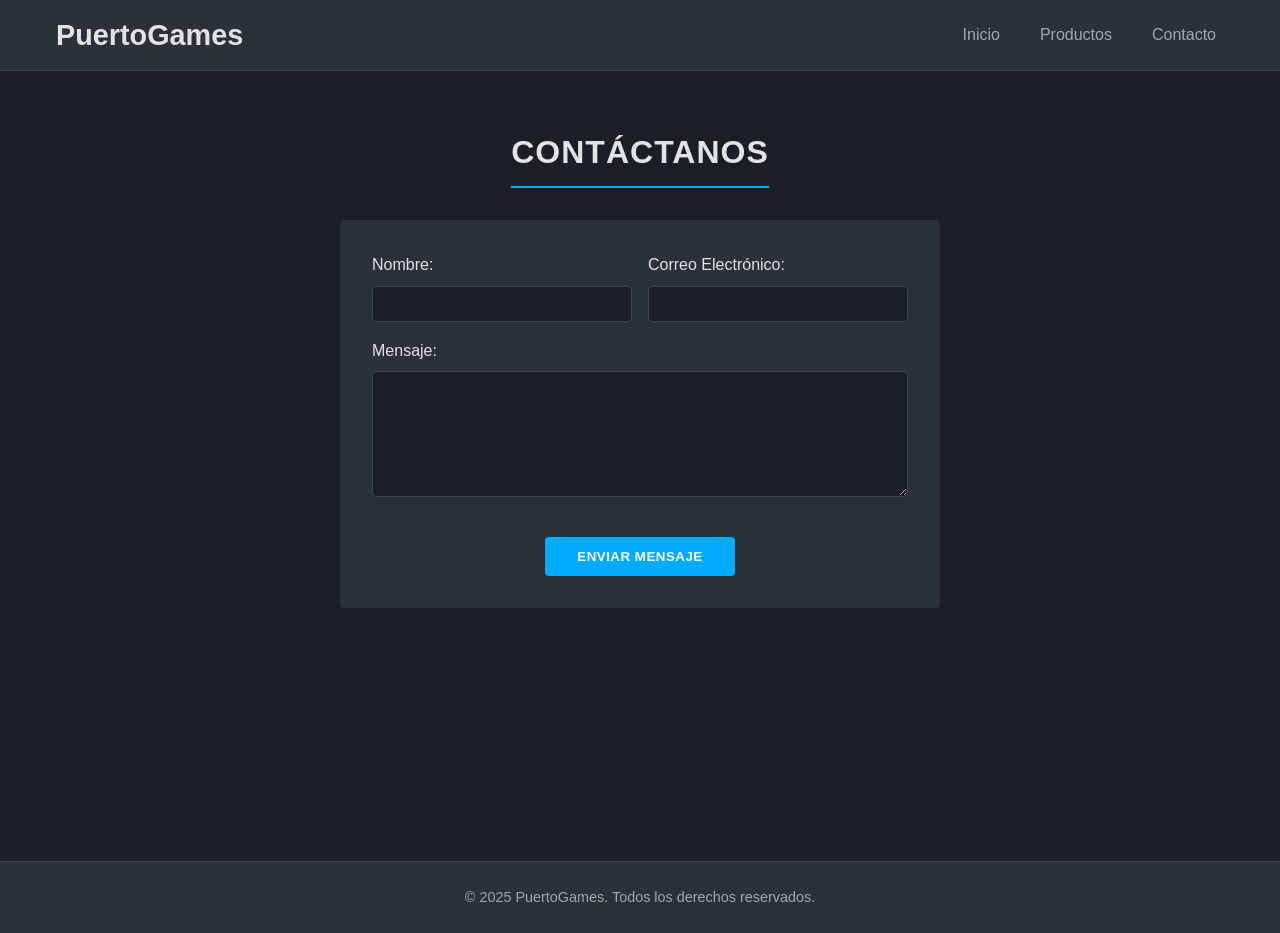
==== contacto.html @ 9534dce7 "Initial commit of PuertoGames website" ====
<!DOCTYPE html>
<html lang="en">
<head>
    <meta charset="UTF-8">
    <meta name="viewport" content="width=device-width, initial-scale=1.0">
    <link rel="stylesheet" href="/css/styles.css"> <title>Contacto - PuertoGames</title>
</head>
<body>

    <header>
        <nav>
            <div class="logo">
                <h1><a href="index.html">PuertoGames</a></h1>
            </div>
            <ul>
                <li><a href="index.html">Inicio</a></li>
                <li><a href="producto.html">Productos</a></li>
                <li><a href="contacto.html">Contacto</a></li>
            </ul>
        </nav>
    </header>

    <main class="container">
        <section id="formulario-contacto">
            <h2>Contáctanos</h2>

            <form action="#" method="post" class="formulario">
                <div class="form-group-inline">
                    <div class="form-control">
                        <label for="nombre">Nombre:</label>
                        <input type="text" id="nombre" name="nombre" required>
                    </div>
                    <div class="form-control">
                        <label for="correo">Correo Electrónico:</label>
                        <input type="email" id="correo" name="correo" required>
                    </div>
                </div>

                <div class="form-control">
                    <label for="mensaje">Mensaje:</label>
                    <textarea id="mensaje" name="mensaje" rows="6" required></textarea>
                </div>

                <button type="submit" class="boton">Enviar Mensaje</button>
            </form>
        </section>
    </main>

    <footer>
        <p>&copy; 2025 PuertoGames. Todos los derechos reservados.</p>
    </footer>

</body>
</html>
---- css/styles.css ----
/* --- Variables Estilo Oscuro --- */
:root {
    --clr-dark-bg: #1a1f25;       /* Fondo principal oscuro, azulado/grisáceo */
    --clr-medium-bg: #2a3139;     /* Fondo secundario para tarjetas, etc. */
    --clr-light-text: #e1e3e6;    /* Texto principal claro */
    --clr-dim-text: #a0a7af;      /* Texto secundario o menos importante */
    --clr-accent: #00aaff;       /* Azul vibrante para acentos */
    --clr-accent-hover: #0088cc; /* Azul un poco más oscuro para hover */
    --clr-placeholder-bg: #3c444c; /* Gris oscuro para placeholders */
    --font-main: 'Roboto', 'Segoe UI', Tahoma, Geneva, Verdana, sans-serif; /* Fuente limpia */
    --spacing-unit: 8px;
    --border-radius-base: 4px;
}

/* --- Estilos Globales y Reset --- */
* {
    margin: 0;
    padding: 0;
    box-sizing: border-box;
}

body {
    font-family: var(--font-main);
    background-color: var(--clr-dark-bg); /* Fondo oscuro por defecto */
    color: var(--clr-light-text);         /* Texto claro por defecto */
    line-height: 1.6;
}

h1, h2, h3, h4, h5, h6 {
    margin-bottom: calc(var(--spacing-unit) * 1.5); /* 12px */
    color: var(--clr-light-text); /* Títulos claros también */
}

h2 { /* Títulos de sección */
    margin-top: calc(var(--spacing-unit) * 3); /* 24px */
    margin-bottom: calc(var(--spacing-unit) * 4); /* 32px */
    text-align: center;
    font-size: 2rem;
    text-transform: uppercase; /* Estilo más "gamer" */
    letter-spacing: 1px;
    border-bottom: 2px solid var(--clr-accent); /* Línea de acento bajo el título */
    display: inline-block; /* Para que el borde no ocupe todo el ancho */
    padding-bottom: var(--spacing-unit); /* 8px */
}

a {
    color: var(--clr-accent); /* Enlaces usan el color de acento */
    text-decoration: none;
    transition: color 0.2s ease;
}

a:hover {
    color: var(--clr-accent-hover); /* Oscurecer un poco al pasar el mouse */
}

section {
    padding: calc(var(--spacing-unit) * 5) calc(var(--spacing-unit) * 3); /* 40px arriba/abajo, 24px lados */
    /* No ponemos background aquí, ya está en el body */
}

main {
    /* Evitar que footer se suba */
    min-height: calc(100vh - 70px - 80px); /* Ajustar según alto real de header/footer */
}

/* Contenedor general para centrar contenido si es necesario */
.container {
    max-width: 1200px;
    margin-left: auto;
    margin-right: auto;
    padding-left: calc(var(--spacing-unit) * 2); /* 16px */
    padding-right: calc(var(--spacing-unit) * 2); /* 16px */
}


/* --- Header y Navegación --- */
header {
    background-color: var(--clr-medium-bg); /* Fondo ligeramente distinto al body */
    padding: calc(var(--spacing-unit) * 1.5) 0; /* 12px arriba/abajo */
    border-bottom: 1px solid var(--clr-placeholder-bg); /* Borde sutil */
    position: sticky; /* Puede ser útil que el nav se quede fijo */
    top: 0;
    z-index: 100; /* Para que esté sobre otros elementos */
}

nav {
    max-width: 1200px;
    margin: 0 auto;
    padding: 0 calc(var(--spacing-unit) * 2); /* 16px */
    display: flex;
    justify-content: space-between;
    align-items: center;
}

nav .logo h1 {
    margin-bottom: 0; /* Quitar margen inferior del h1 del logo */
}
nav .logo h1 a {
    color: var(--clr-light-text); /* Logo en texto claro */
    font-size: 1.8rem;
    font-weight: 700; /* Más grueso */
    text-decoration: none;
}
nav .logo h1 a:hover {
    color: var(--clr-accent); /* Cambia a color acento al pasar el mouse */
}

nav ul {
    list-style: none;
    display: flex;
}

nav ul li {
    margin-left: calc(var(--spacing-unit) * 3); /* 24px */
}

nav ul li a {
    color: var(--clr-dim-text); /* Links un poco más apagados */
    font-weight: 500;
    padding: var(--spacing-unit); /* 8px */
    border-radius: var(--border-radius-base);
    transition: color 0.2s ease, background-color 0.2s ease;
}

/* :hover en links del nav */
nav ul li a:hover {
    color: var(--clr-light-text); /* Más brillante al pasar */
    background-color: rgba(255, 255, 255, 0.05); /* Fondo muy sutil */
}


/* --- Placeholder Images (Dark Theme) --- */
.placeholder-imagen {
    background-color: var(--clr-placeholder-bg);
    width: 100%;
    aspect-ratio: 16 / 9; /* Más panorámico para juegos */
    margin: 0 auto calc(var(--spacing-unit) * 1.5) auto; /* 12px */
    border-radius: var(--border-radius-base); /* Bordes redondeados */
    display: flex;
    justify-content: center;
    align-items: center;
    font-size: 0.9rem;
    color: var(--clr-dim-text);
}
/* Ajustes específicos si son necesarios */
.hero-imagen {
    aspect-ratio: 21 / 9; /* Aún más panorámico */
    /* content: 'Placeholder Hero Image'; */
    /* Opcional: Si usas el div, dale estilos */
    /* max-width: 80%; margin-top: 20px; */
}
.categoria-imagen {
    aspect-ratio: 1 / 1; /* Cuadrado para categorías */
     max-width: 150px;
    /* content: 'Placeholder Category'; */
}
.producto-imagen {
    aspect-ratio: 4 / 5; /* Más vertical, tipo 'box art' */
    /* content: 'Placeholder Game'; */
}


/* --- Sección Hero --- */
#hero {
    min-height: 60vh; /* Altura considerable */
    display: flex; /* Usar flex para centrar contenido verticalmente */
    flex-direction: column;
    justify-content: center;
    align-items: center;
    text-align: center;
    padding: calc(var(--spacing-unit) * 4); /* 32px */
    /* Idealmente, aquí iría un background-image con CSS */
}
#hero h2 {
    font-size: 2.8rem;
    margin-bottom: calc(var(--spacing-unit) * 2); /* 16px */
    border-bottom: none; /* Quitar borde inferior del h2 general */
    text-transform: none; /* Sin mayúsculas aquí */
    letter-spacing: 0;
    color: #fff; /* Blanco puro para destacar */
    text-shadow: 1px 1px 3px rgba(0, 0, 0, 0.5); /* Sombra para legibilidad */
}
#hero p {
    font-size: 1.2rem;
    color: var(--clr-dim-text);
    max-width: 600px; /* Limitar ancho del párrafo */
    text-shadow: 1px 1px 2px rgba(0, 0, 0, 0.5);
}
/* Ocultamos el placeholder si imaginamos un fondo. Si quieres usar el div, elimina esta regla. */
#hero .hero-imagen {
   display: none;
}


/* --- Secciones Categorías y Destacados (GRID) --- */
/* Heredan el fondo del body */


.categorias-container,
.destacados-container {
    max-width: 1200px; /* Ancho máximo */
    margin: 0 auto; /* Centrado */
    display: grid; /* ¡La magia del Grid! */
    grid-template-columns: repeat(auto-fit, minmax(240px, 1fr)); /* Columnas responsivas */
    gap: calc(var(--spacing-unit) * 3); /* 24px de espacio entre items */
}

/* Estilo de las "Tarjetas" */
.categoria-item,
.producto-item {
    background-color: var(--clr-medium-bg); /* Fondo de tarjeta */
    border-radius: var(--border-radius-base); /* Bordes redondeados */
    overflow: hidden; /* Para que la imagen no se salga si redondeamos */
    text-align: center;
    padding: calc(var(--spacing-unit) * 2); /* 16px internos */
    transition: transform 0.2s ease-out, box-shadow 0.2s ease-out; /* Animación hover */
    display: flex; /* Añadir flexbox para mejor control del contenido de la tarjeta */
    flex-direction: column; /* Apilar contenido verticalmente */
    justify-content: space-between; /* Distribuir espacio entre elementos */
}

/* Regla para las imágenes dentro de .producto-item en la sección destacados */
.producto-item img {
    display: block; /* Eliminar espacio extra debajo de la imagen */
    width: 100%; /* La imagen ocupa todo el ancho de su contenedor (el article) */
    height: auto; /* La altura se ajusta inicialmente, pero aspect-ratio tendrá prioridad visual */
    aspect-ratio: 1 / 1; /* Establece una proporción fija (ancho / alto) */
    object-fit: cover; /* Asegura que la imagen cubra el área manteniendo su proporción original, recortando si es necesario */
    margin-bottom: calc(var(--spacing-unit) * 2); /* Espacio debajo de la imagen */
    border-radius: var(--border-radius-base); /* Bordes redondeados */
}


/* :hover en las tarjetas */
.categoria-item:hover,
.producto-item:hover {
    transform: translateY(-5px); /* Levantar un poquito */
    box-shadow: 0 8px 15px rgba(0, 170, 255, 0.1); /* Sombra sutil con color acento */
}

/* Se elimina la regla .categoria-item .placeholder-imagen, .producto-item .placeholder-imagen ya que las imágenes se usan directamente */


.producto-item h3 { /* Título del juego en la tarjeta */
    font-size: 1.1rem;
    margin-bottom: calc(var(--spacing-unit) * 1); /* 8px */
    color: var(--clr-light-text);
}
.categoria-item p { /* Nombre categoría */
    font-weight: 500;
    color: var(--clr-dim-text);
}


/* --- Botones y Enlaces tipo Botón --- */
.boton, .ver-mas {
    display: inline-block;
    background-color: var(--clr-accent);
    color: #fff; /* Texto blanco para contraste */
    padding: calc(var(--spacing-unit) * 1.5) calc(var(--spacing-unit) * 4); /* 12px 32px */
    border: none;
    border-radius: var(--border-radius-base);
    font-weight: 600;
    cursor: pointer;
    text-transform: uppercase; /* Mayúsculas */
    letter-spacing: 0.5px;
    transition: background-color 0.2s ease, transform 0.1s ease;
}

.boton:hover, .ver-mas:hover {
    background-color: var(--clr-accent-hover);
    transform: scale(1.02); /* Ligero zoom */
}
.ver-mas { /* Estilo un poco diferente para 'ver más' si quieres */
    padding: calc(var(--spacing-unit) * 1) calc(var(--spacing-unit) * 2); /* 8px 16px */
    font-size: 0.9rem;
}


/* --- Sección CTA --- */
#cta {
    text-align: center;
}
#cta p {
    color: var(--clr-dim-text);
    max-width: 650px;
    margin: 0 auto calc(var(--spacing-unit) * 3) auto; /* 24px abajo */
}


/* --- Footer --- */
footer {
    background-color: var(--clr-medium-bg);
    color: var(--clr-dim-text); /* Texto apagado en footer */
    text-align: center;
    padding: calc(var(--spacing-unit) * 3) 0; /* 24px */
    margin-top: calc(var(--spacing-unit) * 5); /* 40px */
    font-size: 0.9rem;
    border-top: 1px solid var(--clr-placeholder-bg);
}


/* --- Media Queries para Responsividad (Estilos Generales) --- */
@media (max-width: 992px) {
    .categorias-container,
    .destacados-container {
        /* Ajustar número mínimo de columnas o tamaño base si es necesario */
        grid-template-columns: repeat(auto-fit, minmax(220px, 1fr));
        gap: calc(var(--spacing-unit) * 2); /* 16px */
    }
    #hero h2 { font-size: 2.4rem; }
    #hero p { font-size: 1.1rem; }
}

@media (max-width: 768px) {
    h2 { font-size: 1.6rem; }
    section { padding: calc(var(--spacing-unit) * 4) calc(var(--spacing-unit) * 2); } /* 32px 16px */

    nav { flex-direction: column; text-align: center; }
    nav ul { margin-top: var(--spacing-unit); justify-content: center; flex-wrap: wrap; }
    nav ul li { margin: calc(var(--spacing-unit) / 2) var(--spacing-unit); } /* 4px 8px */

    .categorias-container,
    .destacados-container {
        grid-template-columns: repeat(auto-fit, minmax(200px, 1fr));
    }
    #hero { min-height: 50vh; }
    #hero h2 { font-size: 2rem; }
    #hero p { font-size: 1rem; }
}

@media (max-width: 480px) {
    body { font-size: 15px; } /* Ajustar tamaño base si es necesario */
    h2 { font-size: 1.4rem; }

    .categorias-container,
    .destacados-container {
        /* Forzar una sola columna en pantallas muy pequeñas */
        grid-template-columns: 1fr;
        gap: calc(var(--spacing-unit) * 3); /* 24px */
    }
    .categoria-item,
    .producto-item {
      max-width: 300px; /* Limitar el ancho en 1 columna */
      margin: 0 auto; /* Centrar en la columna única */
    }

    #hero { min-height: 40vh; }
    #hero h2 { font-size: 1.8rem; }
    #hero p { font-size: 0.9rem; }

    .boton, .ver-mas { padding: calc(var(--spacing-unit) * 1.2) calc(var(--spacing-unit) * 2.5); font-size: 0.9rem;} /* 9.6px 20px */
}

/* --- Estilos específicos para la página de Producto --- */

#detalle-producto {
    padding-top: calc(var(--spacing-unit) * 4); /* Ajustar padding superior */
}

.producto-info {
    display: flex; /* Usar flexbox para la disposición de imagen y texto */
    flex-direction: column; /* Apilar elementos por defecto en móviles */
    gap: calc(var(--spacing-unit) * 4); /* Espacio entre imagen y texto */
    max-width: 900px; /* Limitar ancho del contenido */
    margin: 0 auto; /* Centrar el contenedor */
    background-color: var(--clr-medium-bg); /* Fondo de tarjeta */
    border-radius: var(--border-radius-base); /* Bordes redondeados */
    padding: calc(var(--spacing-unit) * 3); /* Padding interno */
}

/* Regla para la imagen dentro del div producto-imagen-detalle en las páginas de producto */
.producto-imagen-detalle img {
    display: block; /* Eliminar espacio extra debajo de la imagen */
    width: 100%; /* La imagen ocupa todo el ancho de su contenedor (.producto-imagen-detalle) */
    height: auto; /* La altura se ajusta automáticamente */
    border-radius: var(--border-radius-base); /* Bordes redondeados */
}

/* Se mantiene la regla para el contenedor producto-imagen-detalle para controlar su tamaño y proporción */
.producto-imagen-detalle {
    width: 100%; /* Ocupa el ancho disponible en móvil */
    max-width: 400px; /* Ancho máximo para el contenedor de la imagen */
    aspect-ratio: 4 / 5; /* Proporción del contenedor */
    margin: 0 auto; /* Centrar contenedor en móvil */
    border-radius: var(--border-radius-base); /* Bordes redondeados */
    /* Las siguientes reglas son del placeholder, puedes eliminarlas si no usas placeholders visuales */
    /* background-color: var(--clr-placeholder-bg); */
    /* display: flex; */
    /* justify-content: center; */
    /* align-items: center; */
    /* font-size: 0.9rem; */
    /* color: var(--clr-dim-text); */
}


.producto-texto {
    display: flex;
    flex-direction: column;
    /* Alineación ajustada en media query */
}

.producto-texto h3 {
    font-size: 1.8rem;
    margin-bottom: var(--spacing-unit);
    color: var(--clr-light-text);
}

.producto-texto .precio {
    font-size: 1.5rem;
    color: var(--clr-accent); /* Color de acento para el precio */
    margin-bottom: calc(var(--spacing-unit) * 2);
    font-weight: 700;
}

.producto-texto .descripcion {
    font-size: 1.1rem;
    color: var(--clr-dim-text);
    margin-bottom: calc(var(--spacing-unit) * 1.5);
    line-height: 1.8;
}

.acciones {
    margin-top: calc(var(--spacing-unit) * 3);
    display: flex;
    gap: var(--spacing-unit); /* Espacio entre botones */
    flex-wrap: wrap; /* Permitir que los botones se envuelvan */
}

.acciones .boton {
    /* Hereda estilos del botón general en styles.css */
    flex-grow: 1; /* Permitir que los botones crezcan */
    text-align: center;
}

.acciones .boton.comprar {
    background-color: green; /* Ejemplo de color diferente para comprar */
}

.acciones .boton.comprar:hover {
    background-color: darkgreen; /* Pseudoclase :hover */
}


/* Comentario: Media Query para pantallas más grandes (escritorio) */
@media (min-width: 768px) {
    .producto-info {
        flex-direction: row; /* Disposición en fila en escritorio */
        text-align: left;
        align-items: flex-start; /* Alinear elementos al inicio */
    }

    .producto-imagen-detalle {
        margin: 0; /* Eliminar centrado en escritorio */
        flex-shrink: 0; /* Evitar que la imagen se encoja */
    }

    .producto-texto {
        flex-grow: 1; /* Permitir que el texto ocupe el espacio restante */
    }

    .acciones {
        justify-content: flex-start; /* Alinear botones a la izquierda */
    }
     .acciones .boton {
        flex-grow: 0; /* No permitir que los botones crezcan desproporcionadamente */
    }
}

/* Comentario: Media Query para pantallas muy pequeñas (Estilos de Producto) */
@media (max-width: 480px) {
    .producto-info {
        padding: calc(var(--spacing-unit) * 2); /* Reducir padding en móviles */
    }
    .producto-texto h3 {
        font-size: 1.5rem;
    }
    .producto-texto .precio {
        font-size: 1.3rem;
    }
     .producto-texto .descripcion {
        font-size: 1rem;
    }
}

/* --- Estilos específicos para la página de Contacto --- */

#formulario-contacto {
    padding-top: calc(var(--spacing-unit) * 4); /* Ajustar padding superior */
    display: flex;
    flex-direction: column;
    align-items: center; /* Centrar el contenido */
}

.formulario {
    background-color: var(--clr-medium-bg); /* Fondo de formulario */
    border-radius: var(--border-radius-base);
    padding: calc(var(--spacing-unit) * 4);
    max-width: 600px; /* Limitar ancho del formulario */
    width: 100%; /* Asegurar que ocupe el ancho disponible */
    display: flex;
    flex-direction: column; /* Disposición en columna */
    gap: calc(var(--spacing-unit) * 2); /* Espacio entre grupos de formulario */
}

.form-group-inline {
    display: flex; /* Usar flexbox para nombre y correo */
    flex-direction: column; /* Apilar en móviles */
    gap: calc(var(--spacing-unit) * 2); /* Espacio entre campos */
}

.form-control {
    display: flex;
    flex-direction: column;
}

.form-control label {
    margin-bottom: var(--spacing-unit);
    color: var(--clr-light-text);
    font-weight: 500;
}

.form-control input[type="text"],
.form-control input[type="email"],
.form-control textarea {
    padding: var(--spacing-unit);
    border: 1px solid var(--clr-placeholder-bg);
    border-radius: var(--border-radius-base);
    background-color: var(--clr-dark-bg); /* Fondo de campos de entrada */
    color: var(--clr-light-text); /* Color de texto de entrada */
    font-family: var(--font-main);
    font-size: 1rem;
    transition: border-color 0.2s ease, box-shadow 0.2s ease;
}

.form-control input[type="text"]:focus,
.form-control input[type="email"]:focus,
.form-control textarea:focus {
    outline: none;
    border-color: var(--clr-accent); /* Color de acento al enfocar */
    box-shadow: 0 0 5px rgba(0, 170, 255, 0.5); /* Sombra sutil al enfocar */
}

.form-control textarea {
    resize: vertical; /* Permitir redimensionar verticalmente */
}

.formulario .boton {
    margin-top: calc(var(--spacing-unit) * 3);
    /* Hereda estilos del botón general en styles.css */
    align-self: center; /* Centrar el botón */
    width: auto; /* Ancho automático */
}

/* Comentario: Media Query para pantallas más grandes (escritorio) */
@media (min-width: 600px) {
    .form-group-inline {
        flex-direction: row; /* Mostrar en fila en escritorio */
    }

    .form-group-inline .form-control {
        flex: 1; /* Distribuir espacio equitativamente */
    }
}

/* Comentario: Media Query para pantallas muy pequeñas (Estilos de Contacto) */
@media (max-width: 480px) {
    .formulario {
        padding: calc(var(--spacing-unit) * 2); /* Reducir padding en móviles */
    }
    .form-group-inline {
        gap: var(--spacing-unit); /* Reducir espacio entre campos apilados */
    }
}
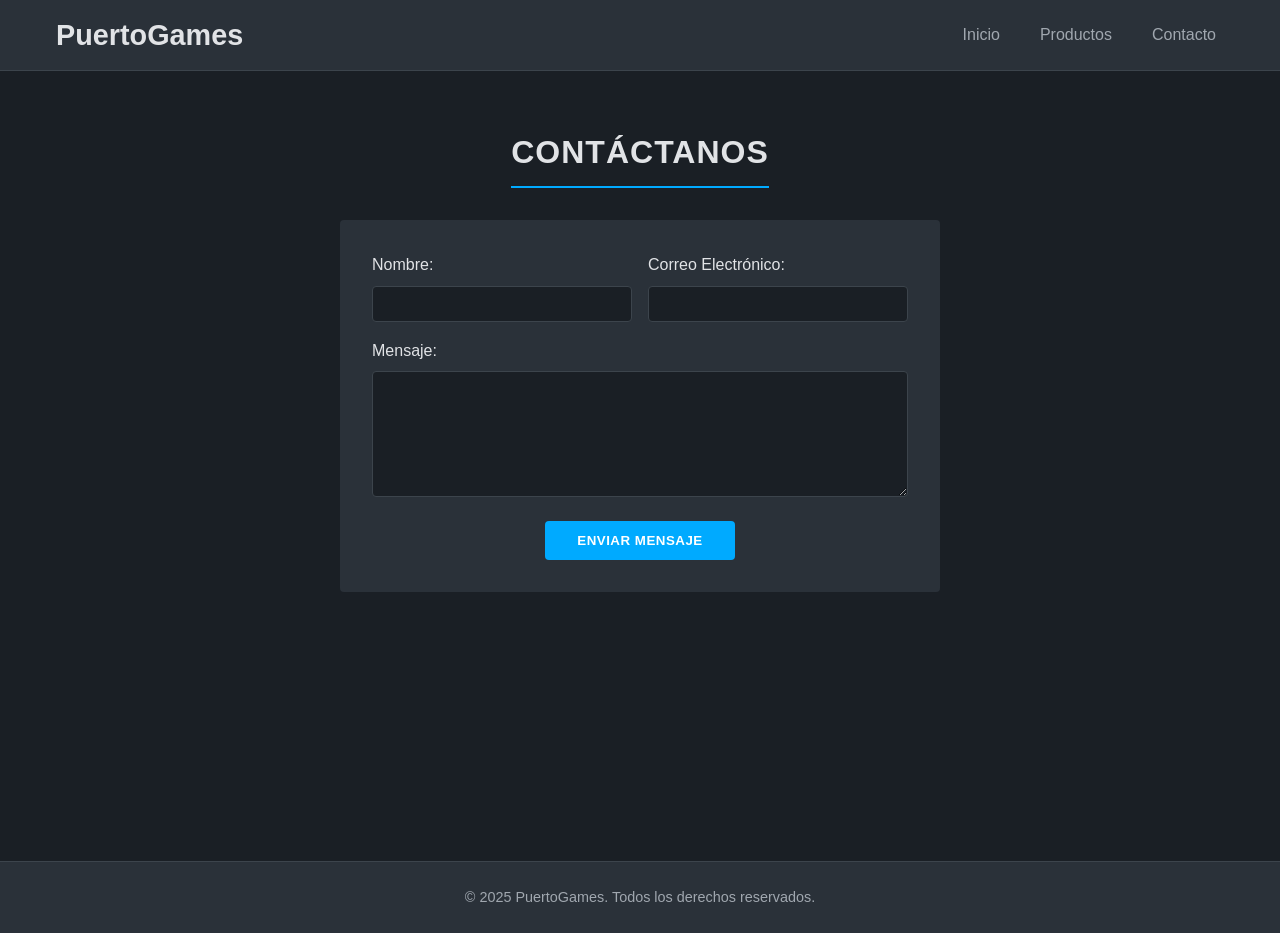
==== commit e9fd6989: "Added background image to Hero section" ====
--- a/contacto.html
+++ b/contacto.html
@@ -1,9 +1,9 @@
 <!DOCTYPE html>
-<html lang="en">
+<html lang="es">
 <head>
     <meta charset="UTF-8">
     <meta name="viewport" content="width=device-width, initial-scale=1.0">
-    <link rel="stylesheet" href="/css/styles.css"> <title>Contacto - PuertoGames</title>
+    <link rel="stylesheet" href="css/styles.css"> <title>Contacto - PuertoGames</title>
 </head>
 <body>
 
--- a/css/styles.css
+++ b/css/styles.css
@@ -169,23 +169,36 @@
     align-items: center;
     text-align: center;
     padding: calc(var(--spacing-unit) * 4); /* 32px */
-    /* Idealmente, aquí iría un background-image con CSS */
-}
-#hero h2 {
-    font-size: 2.8rem;
-    margin-bottom: calc(var(--spacing-unit) * 2); /* 16px */
-    border-bottom: none; /* Quitar borde inferior del h2 general */
-    text-transform: none; /* Sin mayúsculas aquí */
-    letter-spacing: 0;
-    color: #fff; /* Blanco puro para destacar */
-    text-shadow: 1px 1px 3px rgba(0, 0, 0, 0.5); /* Sombra para legibilidad */
-}
-#hero p {
-    font-size: 1.2rem;
-    color: var(--clr-dim-text);
-    max-width: 600px; /* Limitar ancho del párrafo */
-    text-shadow: 1px 1px 2px rgba(0, 0, 0, 0.5);
-}
+
+    /* --- Propiedades para la imagen de fondo --- */
+    background-image: url('assets/hero-background.jpg'); /* <--- RUTA A TU IMAGEN */
+    background-size: cover; /* Cubre toda el área sin distorsionar */
+    background-position: center; /* Centra la imagen */
+    background-repeat: no-repeat; /* Evita que la imagen se repita */
+    position: relative; /* Necesario para el pseudo-elemento de superposición */
+}
+
+/* Opcional: Añadir una superposición oscura para mejorar la legibilidad del texto */
+#hero::before {
+    content: '';
+    position: absolute;
+    top: 0;
+    left: 0;
+    width: 100%;
+    height: 100%;
+    background-color: rgba(0, 0, 0, 0.5); /* Fondo semi-transparente negro */
+    z-index: 1; /* Asegura que esté sobre la imagen pero bajo el texto */
+}
+
+/* Asegurarse de que el contenido (texto) esté por encima de la superposición */
+#hero h2,
+#hero p,
+#hero .boton {
+    z-index: 2; /* Asegura que el texto y el botón estén sobre la superposición */
+    position: relative; /* Necesario para que z-index funcione */
+}
+
+
 /* Ocultamos el placeholder si imaginamos un fondo. Si quieres usar el div, elimina esta regla. */
 #hero .hero-imagen {
    display: none;
@@ -219,6 +232,26 @@
     justify-content: space-between; /* Distribuir espacio entre elementos */
 }
 
+/* Estilo para los iconos dentro de las tarjetas de categoría */
+.categoria-item i {
+    font-size: 3rem; /* Tamaño del icono */
+    color: var(--clr-accent); /* Color del icono */
+    margin-bottom: var(--spacing-unit); /* Espacio debajo del icono */
+    display: block; /* Hace que el icono se comporte como un bloque */
+    margin-left: auto; /* Centrar el icono horizontalmente */
+    margin-right: auto; /* Centrar el icono horizontalmente */
+}
+
+/* Estilo para los encabezados h3 dentro de las tarjetas de categoría */
+.categoria-item h3 {
+    font-size: 1.1rem; /* Tamaño similar al p anterior */
+    font-weight: 500; /* Peso similar al p anterior */
+    color: var(--clr-dim-text); /* Color similar al p anterior */
+    margin-bottom: 0; /* Eliminar margen inferior por defecto del h3 */
+    margin-top: var(--spacing-unit); /* Espacio arriba del h3, opcional */
+}
+
+
 /* Regla para las imágenes dentro de .producto-item en la sección destacados */
 .producto-item img {
     display: block; /* Eliminar espacio extra debajo de la imagen */
@@ -230,6 +263,15 @@
     border-radius: var(--border-radius-base); /* Bordes redondeados */
 }
 
+/* Eliminamos o modificamos estilos específicos del placeholder de categoría si ya no se usan */
+/*
+.categoria-item .placeholder-imagen {
+    margin-bottom: calc(var(--spacing-unit) * 2);
+    aspect-ratio: 1 / 1;
+    max-width: 150px;
+}
+*/
+
 
 /* :hover en las tarjetas */
 .categoria-item:hover,
@@ -246,10 +288,13 @@
     margin-bottom: calc(var(--spacing-unit) * 1); /* 8px */
     color: var(--clr-light-text);
 }
-.categoria-item p { /* Nombre categoría */
+/* Eliminamos la regla .categoria-item p ya que ahora usamos h3 */
+/*
+.categoria-item p {
     font-weight: 500;
     color: var(--clr-dim-text);
 }
+*/
 
 
 /* --- Botones y Enlaces tipo Botón --- */
@@ -269,11 +314,12 @@
 
 .boton:hover, .ver-mas:hover {
     background-color: var(--clr-accent-hover);
-    transform: scale(1.02); /* Ligero zoom */
-}
-.ver-mas { /* Estilo un poco diferente para 'ver más' si quieres */
+    transform: scale(1.01); /* <--- ESCALADO REDUCIDO (para intentar evitar desaparición) */
+}
+.ver-mas { /* Estilo específico para 'ver más' en tarjeta producto */
     padding: calc(var(--spacing-unit) * 1) calc(var(--spacing-unit) * 2); /* 8px 16px */
     font-size: 0.9rem;
+    margin-top: auto; /* <--- Empuja al final en Flexbox de .producto-item */
 }
 
 
@@ -304,7 +350,6 @@
 @media (max-width: 992px) {
     .categorias-container,
     .destacados-container {
-        /* Ajustar número mínimo de columnas o tamaño base si es necesario */
         grid-template-columns: repeat(auto-fit, minmax(220px, 1fr));
         gap: calc(var(--spacing-unit) * 2); /* 16px */
     }
@@ -330,77 +375,67 @@
 }
 
 @media (max-width: 480px) {
-    body { font-size: 15px; } /* Ajustar tamaño base si es necesario */
+    body { font-size: 15px; }
     h2 { font-size: 1.4rem; }
 
     .categorias-container,
     .destacados-container {
-        /* Forzar una sola columna en pantallas muy pequeñas */
         grid-template-columns: 1fr;
-        gap: calc(var(--spacing-unit) * 3); /* 24px */
+        gap: calc(var(--spacing-unit) * 3);
     }
     .categoria-item,
     .producto-item {
-      max-width: 300px; /* Limitar el ancho en 1 columna */
-      margin: 0 auto; /* Centrar en la columna única */
+      max-width: 300px;
+      margin: 0 auto;
     }
 
     #hero { min-height: 40vh; }
     #hero h2 { font-size: 1.8rem; }
     #hero p { font-size: 0.9rem; }
 
-    .boton, .ver-mas { padding: calc(var(--spacing-unit) * 1.2) calc(var(--spacing-unit) * 2.5); font-size: 0.9rem;} /* 9.6px 20px */
+    .boton, .ver-mas { padding: calc(var(--spacing-unit) * 1.2) calc(var(--spacing-unit) * 2.5); font-size: 0.9rem;}
 }
 
 /* --- Estilos específicos para la página de Producto --- */
 
 #detalle-producto {
-    padding-top: calc(var(--spacing-unit) * 4); /* Ajustar padding superior */
+    padding-top: calc(var(--spacing-unit) * 4);
 }
 
 .producto-info {
-    display: flex; /* Usar flexbox para la disposición de imagen y texto */
-    flex-direction: column; /* Apilar elementos por defecto en móviles */
-    gap: calc(var(--spacing-unit) * 4); /* Espacio entre imagen y texto */
-    max-width: 900px; /* Limitar ancho del contenido */
-    margin: 0 auto; /* Centrar el contenedor */
-    background-color: var(--clr-medium-bg); /* Fondo de tarjeta */
-    border-radius: var(--border-radius-base); /* Bordes redondeados */
-    padding: calc(var(--spacing-unit) * 3); /* Padding interno */
-}
-
-/* Regla para la imagen dentro del div producto-imagen-detalle en las páginas de producto */
+    display: flex;
+    flex-direction: column;
+    gap: calc(var(--spacing-unit) * 4);
+    max-width: 900px;
+    margin: 0 auto;
+    background-color: var(--clr-medium-bg);
+    border-radius: var(--border-radius-base);
+    padding: calc(var(--spacing-unit) * 3);
+    overflow: hidden; /* Asegurarse de que overflow hidden esté aquí */
+    /* Eliminado: padding-bottom y padding-right extra */
+}
+
+.producto-imagen-detalle {
+    width: 100%;
+    max-width: 400px;
+    aspect-ratio: 4 / 5;
+    margin: 0 auto;
+    border-radius: var(--border-radius-base);
+}
+
 .producto-imagen-detalle img {
-    display: block; /* Eliminar espacio extra debajo de la imagen */
-    width: 100%; /* La imagen ocupa todo el ancho de su contenedor (.producto-imagen-detalle) */
-    height: auto; /* La altura se ajusta automáticamente */
-    border-radius: var(--border-radius-base); /* Bordes redondeados */
-}
-
-/* Se mantiene la regla para el contenedor producto-imagen-detalle para controlar su tamaño y proporción */
-.producto-imagen-detalle {
-    width: 100%; /* Ocupa el ancho disponible en móvil */
-    max-width: 400px; /* Ancho máximo para el contenedor de la imagen */
-    aspect-ratio: 4 / 5; /* Proporción del contenedor */
-    margin: 0 auto; /* Centrar contenedor en móvil */
-    border-radius: var(--border-radius-base); /* Bordes redondeados */
-    /* Las siguientes reglas son del placeholder, puedes eliminarlas si no usas placeholders visuales */
-    /* background-color: var(--clr-placeholder-bg); */
-    /* display: flex; */
-    /* justify-content: center; */
-    /* align-items: center; */
-    /* font-size: 0.9rem; */
-    /* color: var(--clr-dim-text); */
-}
-
+    display: block;
+    width: 100%;
+    height: auto;
+    border-radius: var(--border-radius-base);
+}
 
 .producto-texto {
     display: flex;
     flex-direction: column;
-    /* Alineación ajustada en media query */
-}
-
-.producto-texto h3 {
+}
+
+.producto-texto h3 { /* Título del juego en la página de detalle */
     font-size: 1.8rem;
     margin-bottom: var(--spacing-unit);
     color: var(--clr-light-text);
@@ -408,7 +443,7 @@
 
 .producto-texto .precio {
     font-size: 1.5rem;
-    color: var(--clr-accent); /* Color de acento para el precio */
+    color: var(--clr-accent);
     margin-bottom: calc(var(--spacing-unit) * 2);
     font-weight: 700;
 }
@@ -423,54 +458,63 @@
 .acciones {
     margin-top: calc(var(--spacing-unit) * 3);
     display: flex;
-    gap: var(--spacing-unit); /* Espacio entre botones */
-    flex-wrap: wrap; /* Permitir que los botones se envuelvan */
+    gap: var(--spacing-unit);
+    flex-wrap: wrap;
+    padding: calc(var(--spacing-unit) * 2); /* Padding aumentado a 16px */
+    overflow: visible; /* Asegurar que el overflow no esté en este contenedor */
 }
 
 .acciones .boton {
     /* Hereda estilos del botón general en styles.css */
-    flex-grow: 1; /* Permitir que los botones crezcan */
+    flex-grow: 1;
     text-align: center;
+    margin: var(--spacing-unit); /* Margen alrededor de cada botón */
+    flex-shrink: 0; /* Evitar que el botón se encoja */
+    flex-basis: auto; /* Usar tamaño basado en contenido */
 }
 
 .acciones .boton.comprar {
-    background-color: green; /* Ejemplo de color diferente para comprar */
+    background-color: green;
 }
 
 .acciones .boton.comprar:hover {
-    background-color: darkgreen; /* Pseudoclase :hover */
-}
-
-
-/* Comentario: Media Query para pantallas más grandes (escritorio) */
+    background-color: darkgreen;
+}
+
+/* Media Query para pantallas más grandes (escritorio) */
 @media (min-width: 768px) {
     .producto-info {
-        flex-direction: row; /* Disposición en fila en escritorio */
+        flex-direction: row;
         text-align: left;
-        align-items: flex-start; /* Alinear elementos al inicio */
+        align-items: flex-start;
     }
 
     .producto-imagen-detalle {
-        margin: 0; /* Eliminar centrado en escritorio */
-        flex-shrink: 0; /* Evitar que la imagen se encoja */
+        margin: 0;
+        flex-shrink: 0;
+        flex-basis: 40%;
+        max-width: 400px;
     }
 
     .producto-texto {
-        flex-grow: 1; /* Permitir que el texto ocupe el espacio restante */
+        flex-grow: 1;
+        flex-basis: 60%;
     }
 
     .acciones {
-        justify-content: flex-start; /* Alinear botones a la izquierda */
+        justify-content: flex-start;
+        padding: 0; /* Padding 0 en escritorio */
     }
      .acciones .boton {
-        flex-grow: 0; /* No permitir que los botones crezcan desproporcionadamente */
-    }
-}
-
-/* Comentario: Media Query para pantallas muy pequeñas (Estilos de Producto) */
+        flex-grow: 0;
+        margin: var(--spacing-unit); /* Margen en los botones */
+    }
+}
+
+/* Media Query para pantallas muy pequeñas (Estilos de Producto) */
 @media (max-width: 480px) {
     .producto-info {
-        padding: calc(var(--spacing-unit) * 2); /* Reducir padding en móviles */
+        padding: calc(var(--spacing-unit) * 2);
     }
     .producto-texto h3 {
         font-size: 1.5rem;
@@ -486,27 +530,27 @@
 /* --- Estilos específicos para la página de Contacto --- */
 
 #formulario-contacto {
-    padding-top: calc(var(--spacing-unit) * 4); /* Ajustar padding superior */
+    padding-top: calc(var(--spacing-unit) * 4);
     display: flex;
     flex-direction: column;
-    align-items: center; /* Centrar el contenido */
+    align-items: center;
 }
 
 .formulario {
-    background-color: var(--clr-medium-bg); /* Fondo de formulario */
+    background-color: var(--clr-medium-bg);
     border-radius: var(--border-radius-base);
     padding: calc(var(--spacing-unit) * 4);
-    max-width: 600px; /* Limitar ancho del formulario */
-    width: 100%; /* Asegurar que ocupe el ancho disponible */
-    display: flex;
-    flex-direction: column; /* Disposición en columna */
-    gap: calc(var(--spacing-unit) * 2); /* Espacio entre grupos de formulario */
+    max-width: 600px;
+    width: 100%;
+    display: flex;
+    flex-direction: column;
+    gap: calc(var(--spacing-unit) * 2);
 }
 
 .form-group-inline {
-    display: flex; /* Usar flexbox para nombre y correo */
-    flex-direction: column; /* Apilar en móviles */
-    gap: calc(var(--spacing-unit) * 2); /* Espacio entre campos */
+    display: flex;
+    flex-direction: column;
+    gap: calc(var(--spacing-unit) * 2);
 }
 
 .form-control {
@@ -526,8 +570,8 @@
     padding: var(--spacing-unit);
     border: 1px solid var(--clr-placeholder-bg);
     border-radius: var(--border-radius-base);
-    background-color: var(--clr-dark-bg); /* Fondo de campos de entrada */
-    color: var(--clr-light-text); /* Color de texto de entrada */
+    background-color: var(--clr-dark-bg);
+    color: var(--clr-light-text);
     font-family: var(--font-main);
     font-size: 1rem;
     transition: border-color 0.2s ease, box-shadow 0.2s ease;
@@ -537,38 +581,37 @@
 .form-control input[type="email"]:focus,
 .form-control textarea:focus {
     outline: none;
-    border-color: var(--clr-accent); /* Color de acento al enfocar */
-    box-shadow: 0 0 5px rgba(0, 170, 255, 0.5); /* Sombra sutil al enfocar */
+    border-color: var(--clr-accent);
+    box-shadow: 0 0 5px rgba(0, 170, 255, 0.5);
 }
 
 .form-control textarea {
-    resize: vertical; /* Permitir redimensionar verticalmente */
+    resize: vertical;
 }
 
 .formulario .boton {
-    margin-top: calc(var(--spacing-unit) * 3);
-    /* Hereda estilos del botón general en styles.css */
-    align-self: center; /* Centrar el botón */
-    width: auto; /* Ancho automático */
-}
-
-/* Comentario: Media Query para pantallas más grandes (escritorio) */
+    margin-top: var(--spacing-unit);
+    align-self: center;
+    width: auto;
+}
+
+/* Media Query para pantallas más grandes (escritorio) */
 @media (min-width: 600px) {
     .form-group-inline {
-        flex-direction: row; /* Mostrar en fila en escritorio */
+        flex-direction: row;
     }
 
     .form-group-inline .form-control {
-        flex: 1; /* Distribuir espacio equitativamente */
-    }
-}
-
-/* Comentario: Media Query para pantallas muy pequeñas (Estilos de Contacto) */
+        flex: 1;
+    }
+}
+
+/* Media Query para pantallas muy pequeñas (Estilos de Contacto) */
 @media (max-width: 480px) {
     .formulario {
-        padding: calc(var(--spacing-unit) * 2); /* Reducir padding en móviles */
+        padding: calc(var(--spacing-unit) * 2);
     }
     .form-group-inline {
-        gap: var(--spacing-unit); /* Reducir espacio entre campos apilados */
+        gap: var(--spacing-unit);
     }
 }
